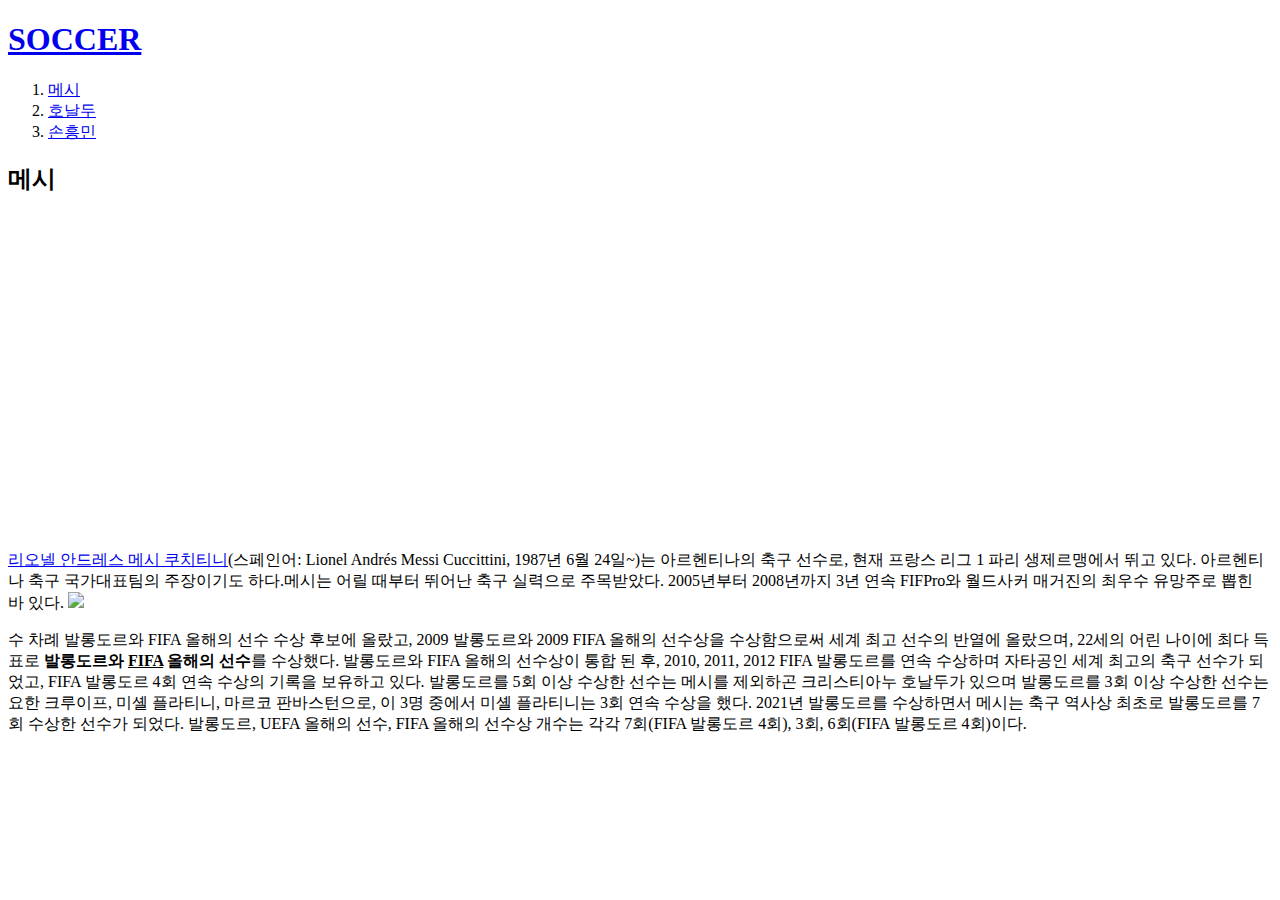
==== 1.html @ 440c7eda "웹사이트 완성" ====
<!doctype html>
<html>
<head>
<title>MESSI</title>
<meta charset="utf-8">
</head>
<body>
  <h1><a href="index.html">SOCCER</a></h1>
<ol>
<li><a href="1.html">메시</a></li>
<li><a href="2.html">호날두</a></li>
<li><a href="3.html">손흥민</a></li>
</ol>
<h2>메시</h2>
  <p>
  <iframe width="560" height="315" src="https://www.youtube.com/embed/SIFpia-IC9I"
  title="YouTube video player" frameborder="0" allow="accelerometer; autoplay;
  clipboard-write; encrypted-media; gyroscope; picture-in-picture" allowfullscreen></iframe>
</P>
<p><a href="https://theqoo.net/square/855968599">리오넬 안드레스 메시 쿠치티니</a>(스페인어: Lionel Andrés Messi Cuccittini, 1987년
6월 24일~)는 아르헨티나의 축구 선수로, 현재 프랑스 리그 1 파리 생제르맹에서 뛰고 있다.
아르헨티나 축구 국가대표팀의 주장이기도 하다.메시는 어릴 때부터 뛰어난 축구 실력으로
주목받았다. 2005년부터 2008년까지 3년 연속 FIFPro와 월드사커 매거진의 최우수
유망주로 뽑힌 바 있다.
<img src="michael.jpg" width="100%">
</p><p> 수 차례 발롱도르와 FIFA 올해의 선수 수상 후보에 올랐고,
2009 발롱도르와 2009 FIFA 올해의 선수상을 수상함으로써 세계 최고 선수의 반열에
올랐으며, 22세의 어린 나이에 최다 득표로 <strong>발롱도르와 <u>FIFA</u> 올해의 선수</strong>를 수상했다.
발롱도르와 FIFA 올해의 선수상이 통합 된 후, 2010, 2011, 2012 FIFA 발롱도르를
연속 수상하며 자타공인 세계 최고의 축구 선수가 되었고, FIFA 발롱도르 4회 연속
수상의 기록을 보유하고 있다. 발롱도르를 5회 이상 수상한 선수는 메시를 제외하곤
크리스티아누 호날두가 있으며 발롱도르를 3회 이상 수상한 선수는 요한 크루이프,
미셸 플라티니, 마르코 판바스턴으로, 이 3명 중에서 미셸 플라티니는 3회 연속
수상을 했다. 2021년 발롱도르를 수상하면서 메시는 축구 역사상 최초로 발롱도르를
7회 수상한 선수가 되었다. 발롱도르, UEFA 올해의 선수, FIFA 올해의 선수상 개수는
각각 7회(FIFA 발롱도르 4회), 3회, 6회(FIFA 발롱도르 4회)이다.
</p>
</body>
</html>
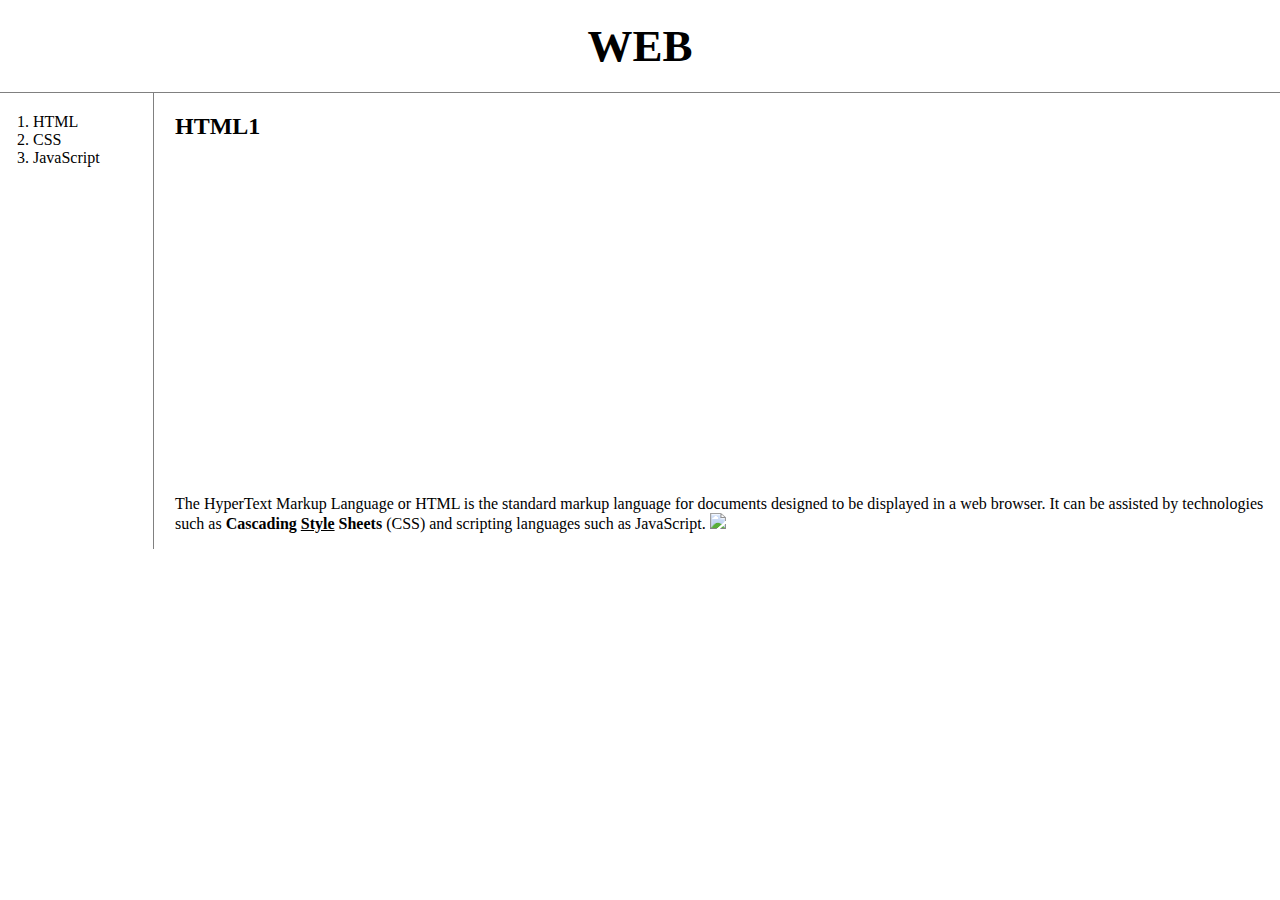
==== commit b6356909: "수정" ====
--- a/1.html
+++ b/1.html
@@ -1,39 +1,33 @@
 <!doctype html>
 <html>
 <head>
-<title>MESSI</title>
-<meta charset="utf-8">
+  <title>WEB1 - HTML</title>
+  <meta charset="utf-8">
+  <Link rel="stylesheet" href="style.css">
 </head>
 <body>
-  <h1><a href="index.html">SOCCER</a></h1>
-<ol>
-<li><a href="1.html">메시</a></li>
-<li><a href="2.html">호날두</a></li>
-<li><a href="3.html">손흥민</a></li>
-</ol>
-<h2>메시</h2>
+  <h1><a href="index.html">WEB</a></h1>
+  <div id="grid">
+  <ol>
+    <li><a href="1.html">HTML</a></li>
+    <li><a href="2.html">CSS</a></li>
+    <li><a href="3.html">JavaScript</a></li>
+  </ol>
+  <div id="article">
+  <h2>HTML1</h2>
   <p>
-  <iframe width="560" height="315" src="https://www.youtube.com/embed/SIFpia-IC9I"
-  title="YouTube video player" frameborder="0" allow="accelerometer; autoplay;
-  clipboard-write; encrypted-media; gyroscope; picture-in-picture" allowfullscreen></iframe>
-</P>
-<p><a href="https://theqoo.net/square/855968599">리오넬 안드레스 메시 쿠치티니</a>(스페인어: Lionel Andrés Messi Cuccittini, 1987년
-6월 24일~)는 아르헨티나의 축구 선수로, 현재 프랑스 리그 1 파리 생제르맹에서 뛰고 있다.
-아르헨티나 축구 국가대표팀의 주장이기도 하다.메시는 어릴 때부터 뛰어난 축구 실력으로
-주목받았다. 2005년부터 2008년까지 3년 연속 FIFPro와 월드사커 매거진의 최우수
-유망주로 뽑힌 바 있다.
-<img src="michael.jpg" width="100%">
-</p><p> 수 차례 발롱도르와 FIFA 올해의 선수 수상 후보에 올랐고,
-2009 발롱도르와 2009 FIFA 올해의 선수상을 수상함으로써 세계 최고 선수의 반열에
-올랐으며, 22세의 어린 나이에 최다 득표로 <strong>발롱도르와 <u>FIFA</u> 올해의 선수</strong>를 수상했다.
-발롱도르와 FIFA 올해의 선수상이 통합 된 후, 2010, 2011, 2012 FIFA 발롱도르를
-연속 수상하며 자타공인 세계 최고의 축구 선수가 되었고, FIFA 발롱도르 4회 연속
-수상의 기록을 보유하고 있다. 발롱도르를 5회 이상 수상한 선수는 메시를 제외하곤
-크리스티아누 호날두가 있으며 발롱도르를 3회 이상 수상한 선수는 요한 크루이프,
-미셸 플라티니, 마르코 판바스턴으로, 이 3명 중에서 미셸 플라티니는 3회 연속
-수상을 했다. 2021년 발롱도르를 수상하면서 메시는 축구 역사상 최초로 발롱도르를
-7회 수상한 선수가 되었다. 발롱도르, UEFA 올해의 선수, FIFA 올해의 선수상 개수는
-각각 7회(FIFA 발롱도르 4회), 3회, 6회(FIFA 발롱도르 4회)이다.
-</p>
+    <iframe width="560" height="315" src="https://www.youtube.com/embed/JpTqSzm4JOk"
+    title="YouTube video player" frameborder="0" allow="accelerometer; autoplay;
+    clipboard-write; encrypted-media; gyroscope; picture-in-picture" allowfullscreen></iframe>
+  </p>
+  <p>
+    <a href="https://www.w3schools.com/html/" target="_blank" title="html5 speicification">The HyperText Markup Language or HTML</a> is the standard markup language for
+    documents designed to be displayed in a web browser. It can be assisted by
+    technologies such as<strong> Cascading <u>Style</u> Sheets</strong> (CSS) and scripting languages
+    such as JavaScript.
+    <img src="coding.jpg" width="100%">
+  </P>
+  </div>
+  </div>
 </body>
 </html>
--- a/style.css
+++ b/style.css
@@ -0,0 +1,40 @@
+body{
+  margin:0;
+}
+a {
+  color: black;
+  text-decoration: none;
+}
+h1 {
+  font-size:45px;
+  text-align: center;
+  border-bottom:1px solid gray;
+  margin:0;
+  padding:20px;
+}
+ol{
+  border-right:1px solid gray;
+  width:100px;
+  margin:0;
+  padding:20px;
+}
+#grid{
+  display: grid;
+  grid-template-columns: 150px 1fr;
+}
+#grid ol{
+  padding-left:33px;
+}
+#grid #article{
+  padding-left: 25px;
+}
+@media(max-width:800px){
+  #grid{
+    display: block;
+  }
+  ol{
+    border-right:none;
+  }
+  h1 {
+    border-bottom:none;
+}
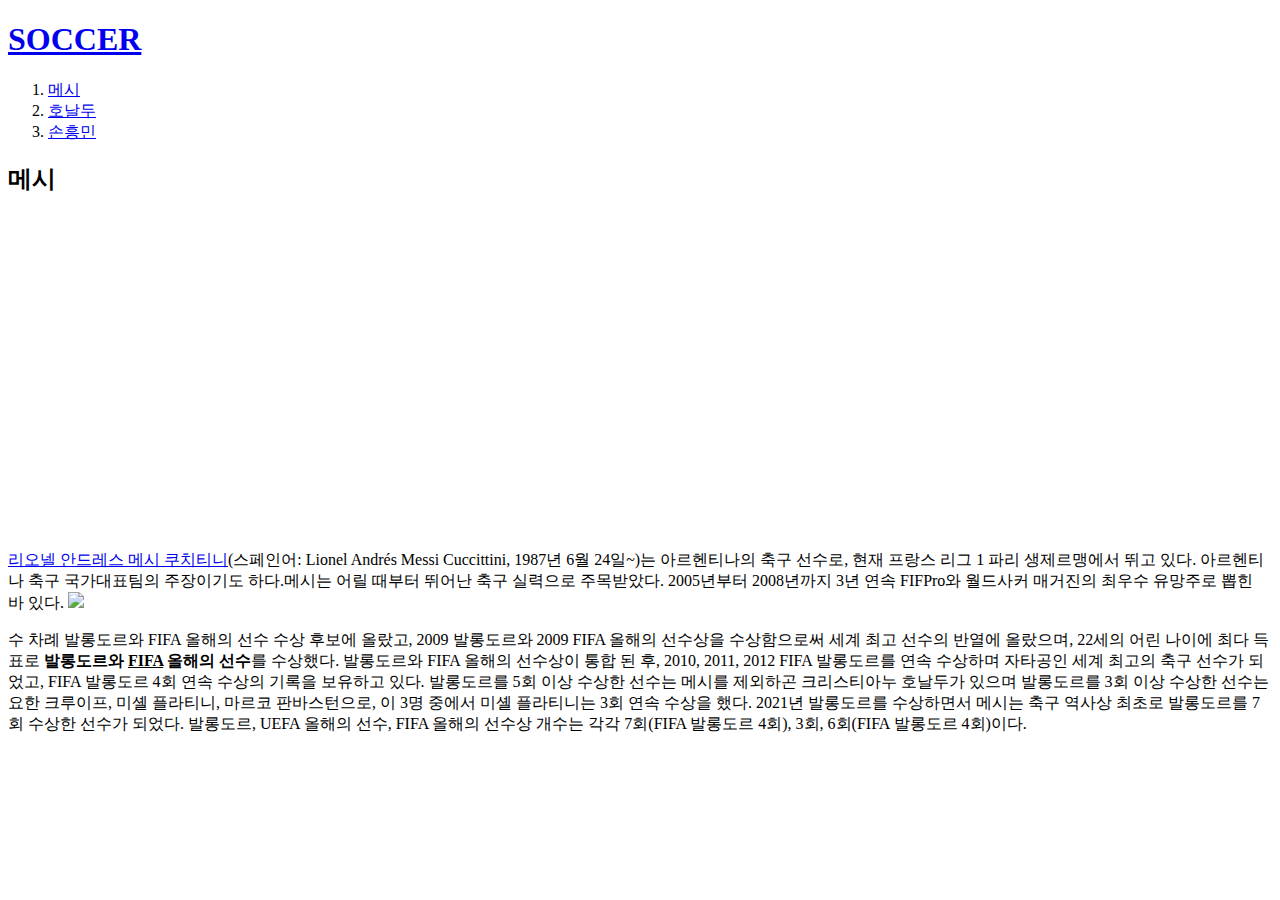
==== commit db8aa336: "수정" ====
--- a/1.html
+++ b/1.html
@@ -1,33 +1,39 @@
 <!doctype html>
 <html>
 <head>
-  <title>WEB1 - HTML</title>
-  <meta charset="utf-8">
-  <Link rel="stylesheet" href="style.css">
+<title>MESSI</title>
+<meta charset="utf-8">
 </head>
 <body>
-  <h1><a href="index.html">WEB</a></h1>
-  <div id="grid">
-  <ol>
-    <li><a href="1.html">HTML</a></li>
-    <li><a href="2.html">CSS</a></li>
-    <li><a href="3.html">JavaScript</a></li>
-  </ol>
-  <div id="article">
-  <h2>HTML1</h2>
+  <h1><a href="index.html">SOCCER</a></h1>
+<ol>
+<li><a href="1.html">메시</a></li>
+<li><a href="2.html">호날두</a></li>
+<li><a href="3.html">손흥민</a></li>
+</ol>
+<h2>메시</h2>
   <p>
-    <iframe width="560" height="315" src="https://www.youtube.com/embed/JpTqSzm4JOk"
-    title="YouTube video player" frameborder="0" allow="accelerometer; autoplay;
-    clipboard-write; encrypted-media; gyroscope; picture-in-picture" allowfullscreen></iframe>
-  </p>
-  <p>
-    <a href="https://www.w3schools.com/html/" target="_blank" title="html5 speicification">The HyperText Markup Language or HTML</a> is the standard markup language for
-    documents designed to be displayed in a web browser. It can be assisted by
-    technologies such as<strong> Cascading <u>Style</u> Sheets</strong> (CSS) and scripting languages
-    such as JavaScript.
-    <img src="coding.jpg" width="100%">
-  </P>
-  </div>
-  </div>
+  <iframe width="560" height="315" src="https://www.youtube.com/embed/BSpiKSg_ScM"
+  title="YouTube video player" frameborder="0" allow="accelerometer; autoplay;
+  clipboard-write; encrypted-media; gyroscope; picture-in-picture" allowfullscreen></iframe>
+</P>
+<p><a href="https://theqoo.net/square/855968599">리오넬 안드레스 메시 쿠치티니</a>(스페인어: Lionel Andrés Messi Cuccittini, 1987년
+6월 24일~)는 아르헨티나의 축구 선수로, 현재 프랑스 리그 1 파리 생제르맹에서 뛰고 있다.
+아르헨티나 축구 국가대표팀의 주장이기도 하다.메시는 어릴 때부터 뛰어난 축구 실력으로
+주목받았다. 2005년부터 2008년까지 3년 연속 FIFPro와 월드사커 매거진의 최우수
+유망주로 뽑힌 바 있다.
+<img src="michael.jpg" width="100%">
+</p><p> 수 차례 발롱도르와 FIFA 올해의 선수 수상 후보에 올랐고,
+2009 발롱도르와 2009 FIFA 올해의 선수상을 수상함으로써 세계 최고 선수의 반열에
+올랐으며, 22세의 어린 나이에 최다 득표로 <strong>발롱도르와 <u>FIFA</u> 올해의 선수</strong>를 수상했다.
+발롱도르와 FIFA 올해의 선수상이 통합 된 후, 2010, 2011, 2012 FIFA 발롱도르를
+연속 수상하며 자타공인 세계 최고의 축구 선수가 되었고, FIFA 발롱도르 4회 연속
+수상의 기록을 보유하고 있다. 발롱도르를 5회 이상 수상한 선수는 메시를 제외하곤
+크리스티아누 호날두가 있으며 발롱도르를 3회 이상 수상한 선수는 요한 크루이프,
+미셸 플라티니, 마르코 판바스턴으로, 이 3명 중에서 미셸 플라티니는 3회 연속
+수상을 했다. 2021년 발롱도르를 수상하면서 메시는 축구 역사상 최초로 발롱도르를
+7회 수상한 선수가 되었다. 발롱도르, UEFA 올해의 선수, FIFA 올해의 선수상 개수는
+각각 7회(FIFA 발롱도르 4회), 3회, 6회(FIFA 발롱도르 4회)이다.
+</p>
 </body>
 </html>
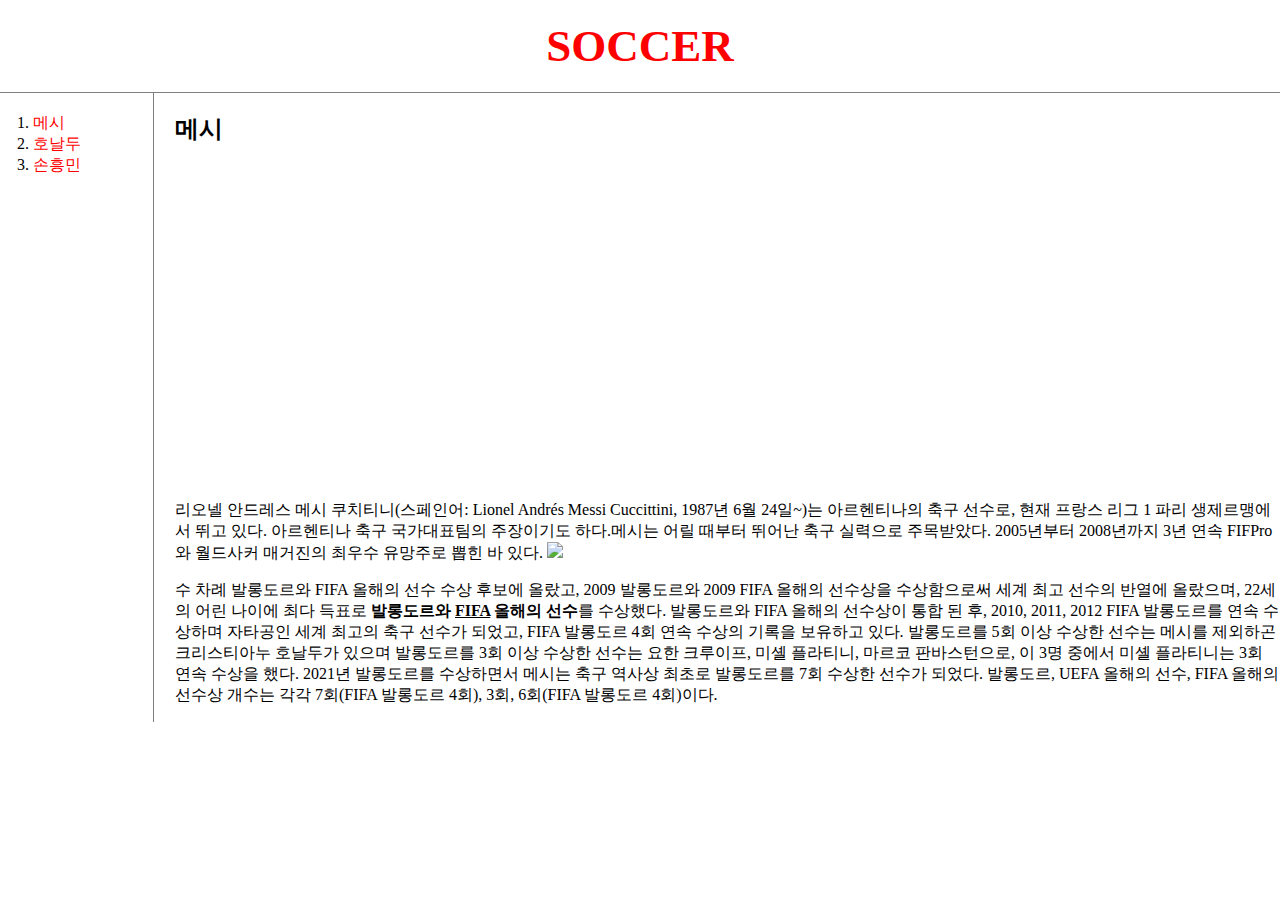
==== commit e7efa90a: "수정" ====
--- a/1.html
+++ b/1.html
@@ -3,37 +3,42 @@
 <head>
 <title>MESSI</title>
 <meta charset="utf-8">
+<link rel="stylesheet" href="style.css">
 </head>
 <body>
-  <h1><a href="index.html">SOCCER</a></h1>
+  <h1><a href="index.html"><font color="red">SOCCER</font></a></h1>
+  <div id="grid">
 <ol>
-<li><a href="1.html">메시</a></li>
-<li><a href="2.html">호날두</a></li>
-<li><a href="3.html">손흥민</a></li>
+<li><a href="1.html"><font color="red">메시</font></a></li>
+<li><a href="2.html"><font color="red">호날두</font></a></li>
+<li><a href="3.html"><font color="red">손흥민</font></a></li>
 </ol>
+<div id="article">
 <h2>메시</h2>
   <p>
   <iframe width="560" height="315" src="https://www.youtube.com/embed/BSpiKSg_ScM"
   title="YouTube video player" frameborder="0" allow="accelerometer; autoplay;
   clipboard-write; encrypted-media; gyroscope; picture-in-picture" allowfullscreen></iframe>
 </P>
-<p><a href="https://theqoo.net/square/855968599">리오넬 안드레스 메시 쿠치티니</a>(스페인어: Lionel Andrés Messi Cuccittini, 1987년
-6월 24일~)는 아르헨티나의 축구 선수로, 현재 프랑스 리그 1 파리 생제르맹에서 뛰고 있다.
-아르헨티나 축구 국가대표팀의 주장이기도 하다.메시는 어릴 때부터 뛰어난 축구 실력으로
-주목받았다. 2005년부터 2008년까지 3년 연속 FIFPro와 월드사커 매거진의 최우수
-유망주로 뽑힌 바 있다.
-<img src="michael.jpg" width="100%">
-</p><p> 수 차례 발롱도르와 FIFA 올해의 선수 수상 후보에 올랐고,
-2009 발롱도르와 2009 FIFA 올해의 선수상을 수상함으로써 세계 최고 선수의 반열에
-올랐으며, 22세의 어린 나이에 최다 득표로 <strong>발롱도르와 <u>FIFA</u> 올해의 선수</strong>를 수상했다.
-발롱도르와 FIFA 올해의 선수상이 통합 된 후, 2010, 2011, 2012 FIFA 발롱도르를
-연속 수상하며 자타공인 세계 최고의 축구 선수가 되었고, FIFA 발롱도르 4회 연속
-수상의 기록을 보유하고 있다. 발롱도르를 5회 이상 수상한 선수는 메시를 제외하곤
-크리스티아누 호날두가 있으며 발롱도르를 3회 이상 수상한 선수는 요한 크루이프,
-미셸 플라티니, 마르코 판바스턴으로, 이 3명 중에서 미셸 플라티니는 3회 연속
-수상을 했다. 2021년 발롱도르를 수상하면서 메시는 축구 역사상 최초로 발롱도르를
-7회 수상한 선수가 되었다. 발롱도르, UEFA 올해의 선수, FIFA 올해의 선수상 개수는
-각각 7회(FIFA 발롱도르 4회), 3회, 6회(FIFA 발롱도르 4회)이다.
-</p>
+    <p><a href="https://theqoo.net/square/855968599">리오넬 안드레스 메시 쿠치티니</a>(스페인어: Lionel Andrés Messi Cuccittini, 1987년
+    6월 24일~)는 아르헨티나의 축구 선수로, 현재 프랑스 리그 1 파리 생제르맹에서 뛰고 있다.
+    아르헨티나 축구 국가대표팀의 주장이기도 하다.메시는 어릴 때부터 뛰어난 축구 실력으로
+    주목받았다. 2005년부터 2008년까지 3년 연속 FIFPro와 월드사커 매거진의 최우수
+    유망주로 뽑힌 바 있다.
+    <img src="michael.jpg" width="100%">
+    </p><p> 수 차례 발롱도르와 FIFA 올해의 선수 수상 후보에 올랐고,
+    2009 발롱도르와 2009 FIFA 올해의 선수상을 수상함으로써 세계 최고 선수의 반열에
+    올랐으며, 22세의 어린 나이에 최다 득표로 <strong>발롱도르와 <u>FIFA</u> 올해의 선수</strong>를 수상했다.
+    발롱도르와 FIFA 올해의 선수상이 통합 된 후, 2010, 2011, 2012 FIFA 발롱도르를
+    연속 수상하며 자타공인 세계 최고의 축구 선수가 되었고, FIFA 발롱도르 4회 연속
+    수상의 기록을 보유하고 있다. 발롱도르를 5회 이상 수상한 선수는 메시를 제외하곤
+    크리스티아누 호날두가 있으며 발롱도르를 3회 이상 수상한 선수는 요한 크루이프,
+    미셸 플라티니, 마르코 판바스턴으로, 이 3명 중에서 미셸 플라티니는 3회 연속
+    수상을 했다. 2021년 발롱도르를 수상하면서 메시는 축구 역사상 최초로 발롱도르를
+    7회 수상한 선수가 되었다. 발롱도르, UEFA 올해의 선수, FIFA 올해의 선수상 개수는
+    각각 7회(FIFA 발롱도르 4회), 3회, 6회(FIFA 발롱도르 4회)이다.
+    </p>
+  </div>
+</div>
 </body>
 </html>
--- a/style.css
+++ b/style.css
@@ -0,0 +1,44 @@
+body{
+  margin:0;
+}
+#active {
+  color:red;
+}
+a {
+  color:black;
+  text-decoration: none;
+}
+h1 {
+  font-size: 45px;
+  text-align: center;
+  border-bottom:1px solid gray;
+  margin:0;
+  padding:20px;
+}
+ol{
+  border-right:1px solid gray;
+  width:100px;
+  margin:0;
+  padding:20px;
+}
+#grid{
+  display: grid;
+  grid-template-columns: 150px 1fr;
+}
+#grid ol{
+  padding-left:33px;
+}
+#grid #article{
+  padding-left:25px;
+}
+@media(max-width:800px){
+  #grid{
+    display: block;
+  }
+  ol{
+    border-right:none;
+}
+h1 {
+  border-bottom:none;
+}
+}
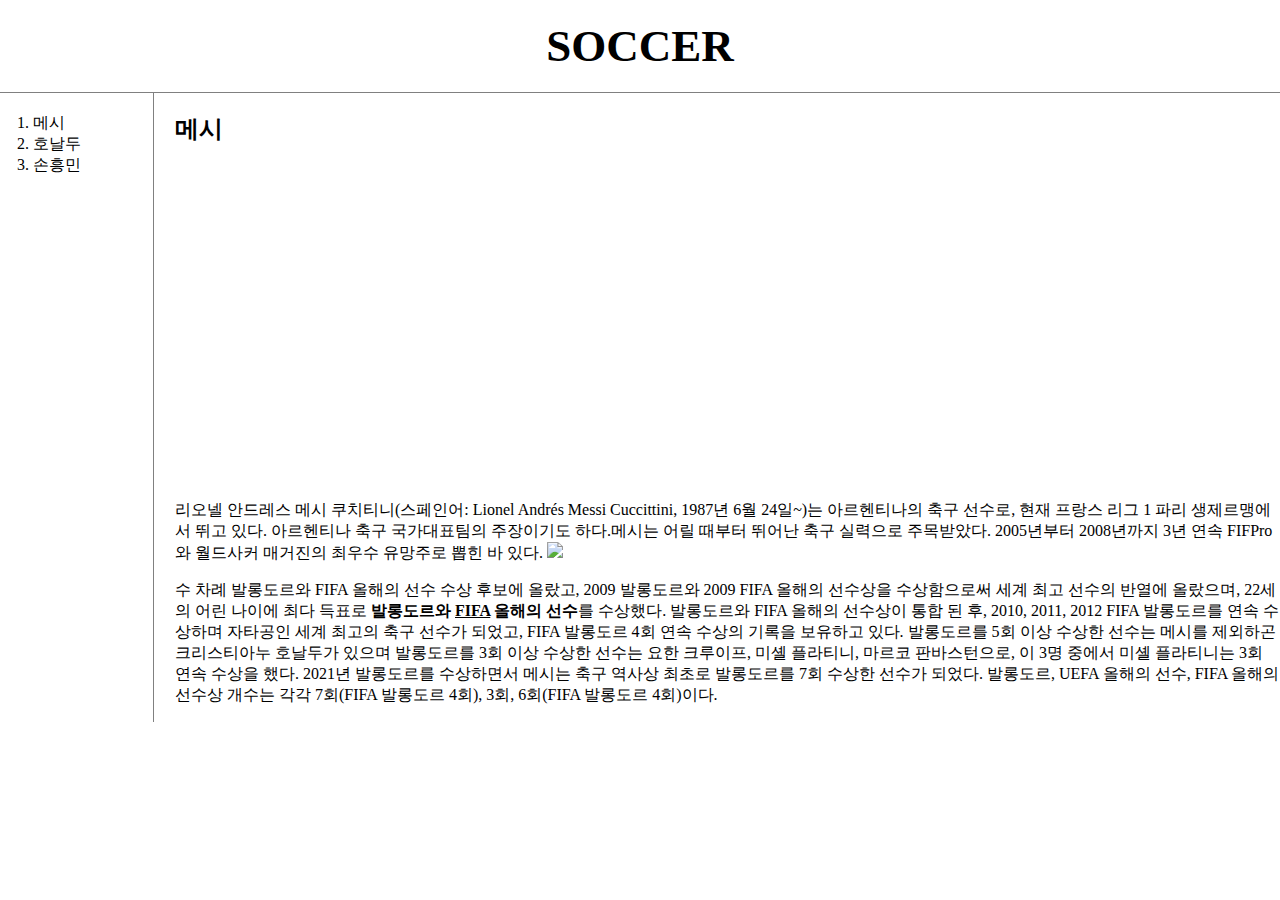
==== commit d75ee76a: "수정" ====
--- a/1.html
+++ b/1.html
@@ -6,12 +6,12 @@
 <link rel="stylesheet" href="style.css">
 </head>
 <body>
-  <h1><a href="index.html"><font color="red">SOCCER</font></a></h1>
+  <h1><a href="index.html">SOCCER</a></h1>
   <div id="grid">
 <ol>
-<li><a href="1.html"><font color="red">메시</font></a></li>
-<li><a href="2.html"><font color="red">호날두</font></a></li>
-<li><a href="3.html"><font color="red">손흥민</font></a></li>
+<li><a href="1.html">메시</a></li>
+<li><a href="2.html">호날두</a></li>
+<li><a href="3.html">손흥민</a></li>
 </ol>
 <div id="article">
 <h2>메시</h2>
